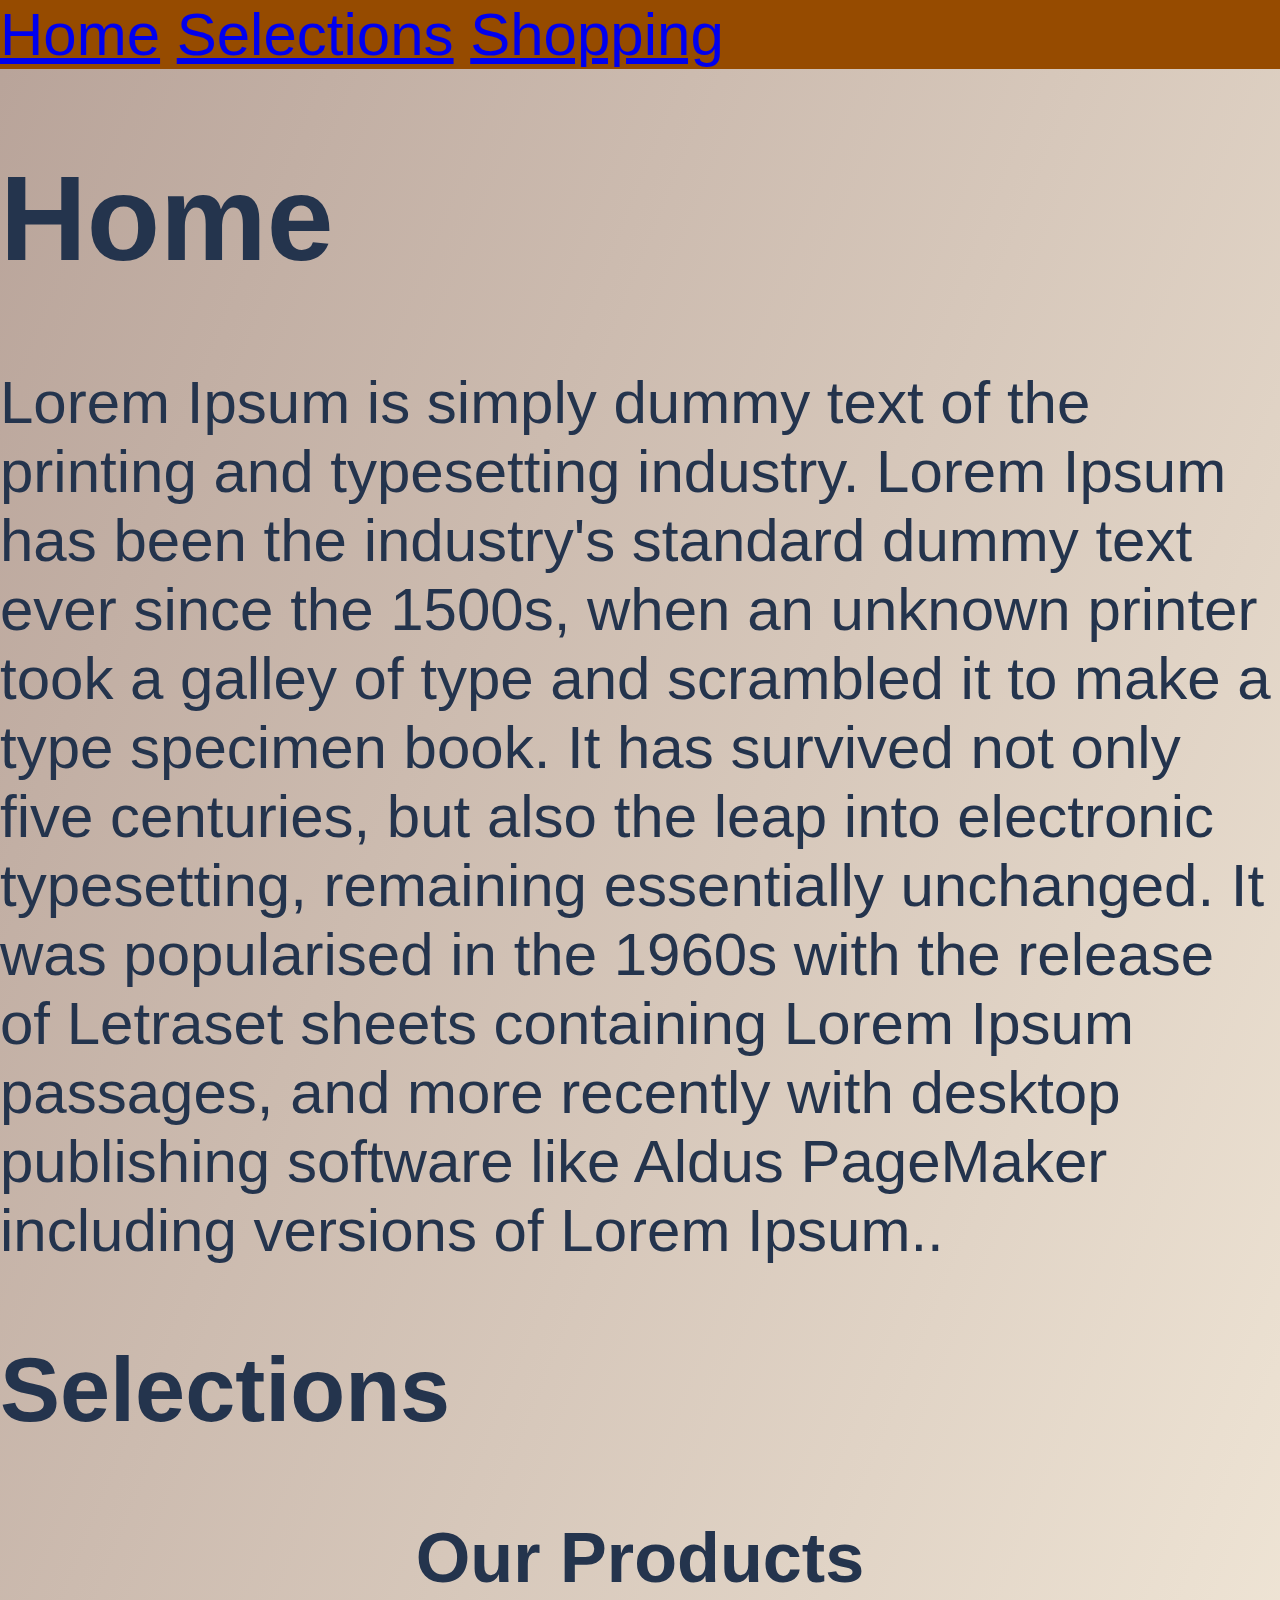
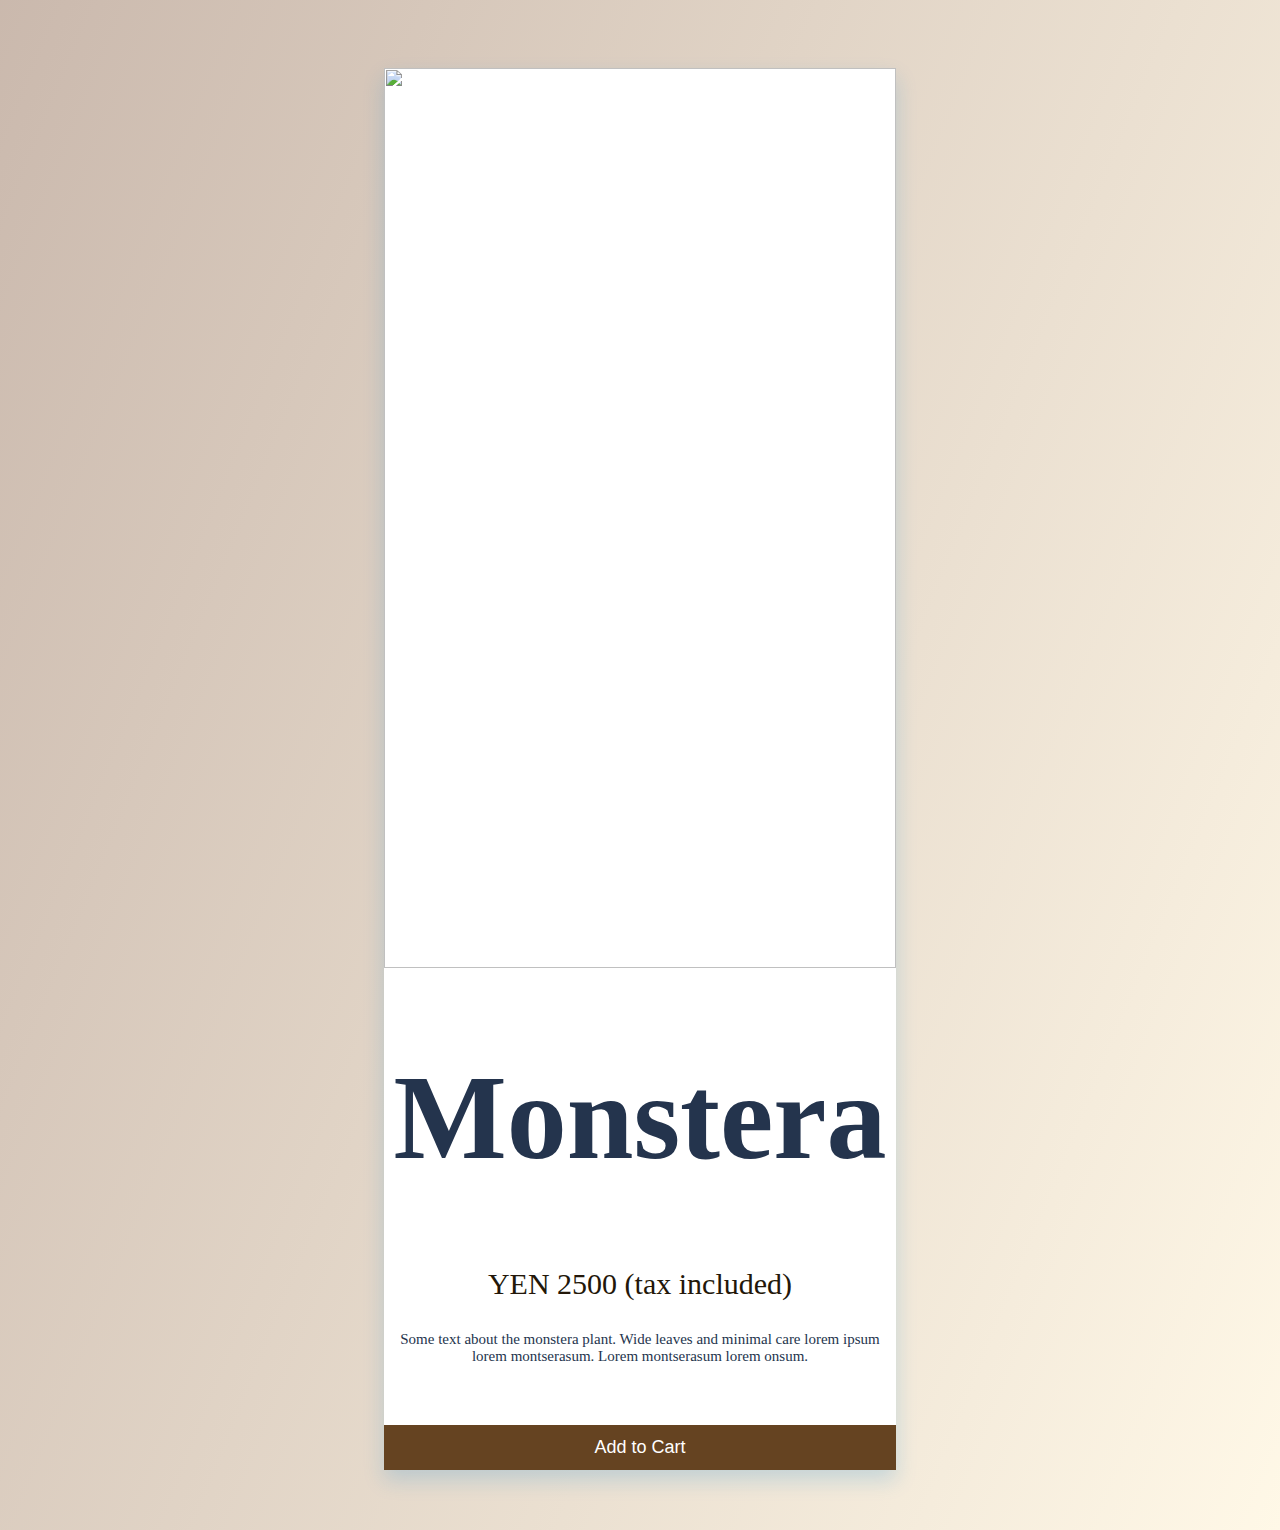
==== index.html @ 798c3cee "Update index.html" ====
<body>
   
  <div class="one">
    <a href="#home">Home</a>
    <a href="#select">Selections</a> 
     <a href="shopping.html" title="Go Shopping now">Shopping</a>

  </div>
  <br/>
  <h1 id="home">Home</h1>
 <p> Lorem Ipsum is simply dummy text of the printing and typesetting industry. Lorem Ipsum has been the industry's standard dummy text ever since the 1500s, when an unknown printer took a galley of type and scrambled it to make a type specimen book. It has survived not only five centuries, but also the leap into electronic typesetting, remaining essentially unchanged. It was popularised in the 1960s with the release of Letraset sheets containing Lorem Ipsum passages, and more recently with desktop publishing software like Aldus PageMaker including versions of Lorem Ipsum..</p>
  
<h2 id="select">Selections</h2>
  
    <h3 style="text-align:center" >Our Products</h3>

<div class="card">
  <img src="https://i.ibb.co/t3xt5Xx/fejka-artificial-potted-plant-in-outdoor-monstera-0901227-pe687834-s5.jpg"  style="width:100%">
  <h1>Monstera</h1>
  <p class="price">YEN 2500 (tax included)</p>
  <p class="texttext"> Some text about the monstera plant. Wide leaves and minimal care lorem ipsum lorem montserasum. Lorem montserasum lorem onsum.</p>
  <p><button>Add to Cart</button></p>
</div>
   
<link rel="stylesheet" type="text/css" href="home.css"/>
---- home.css ----
body {
  background: linear-gradient(to bottom right, #b8a399, #fff8e7);
  margin: auto;
  font-size: 60px;
  font-family: Arial, Helvetica, sans-serif;
  color: #24344D;
  
}
.card {
  box-shadow: 0px 10px 20px #1687d933;
  width: 40%;
  margin: auto;
  text-align: center;
  font-family: Cursive;
  background: white;
}
.price {
  color: #231709;
  font-size: 30px;
  font-family: Verdana;
}

.texttext {
  color: #24344D;
  font-size: 15px;
  font-family: Verdana
}

.card button {
  border: none;
  outline: 0;
  padding: 12px;
  color: white;
  background-color: #654321;
  text-align: center;
  cursor: pointer;
  width: 100%;
  font-size: 18px;
}

.card button:hover {
  opacity: 0.7;
}

.one {
  margin: auto;
  width: 100%;
  display: block;
  position: fixed;
  background-color: #964B00;
  top: 0;
  

.one a {
  float: center;
  text-align: center;
  padding: 12px 80px;
  font-size: 23px;
  font-family: Arial, Helvetica, sans-serif;
  width: 20%;
}

.one a:hover {
  background-color: #ddd;
}
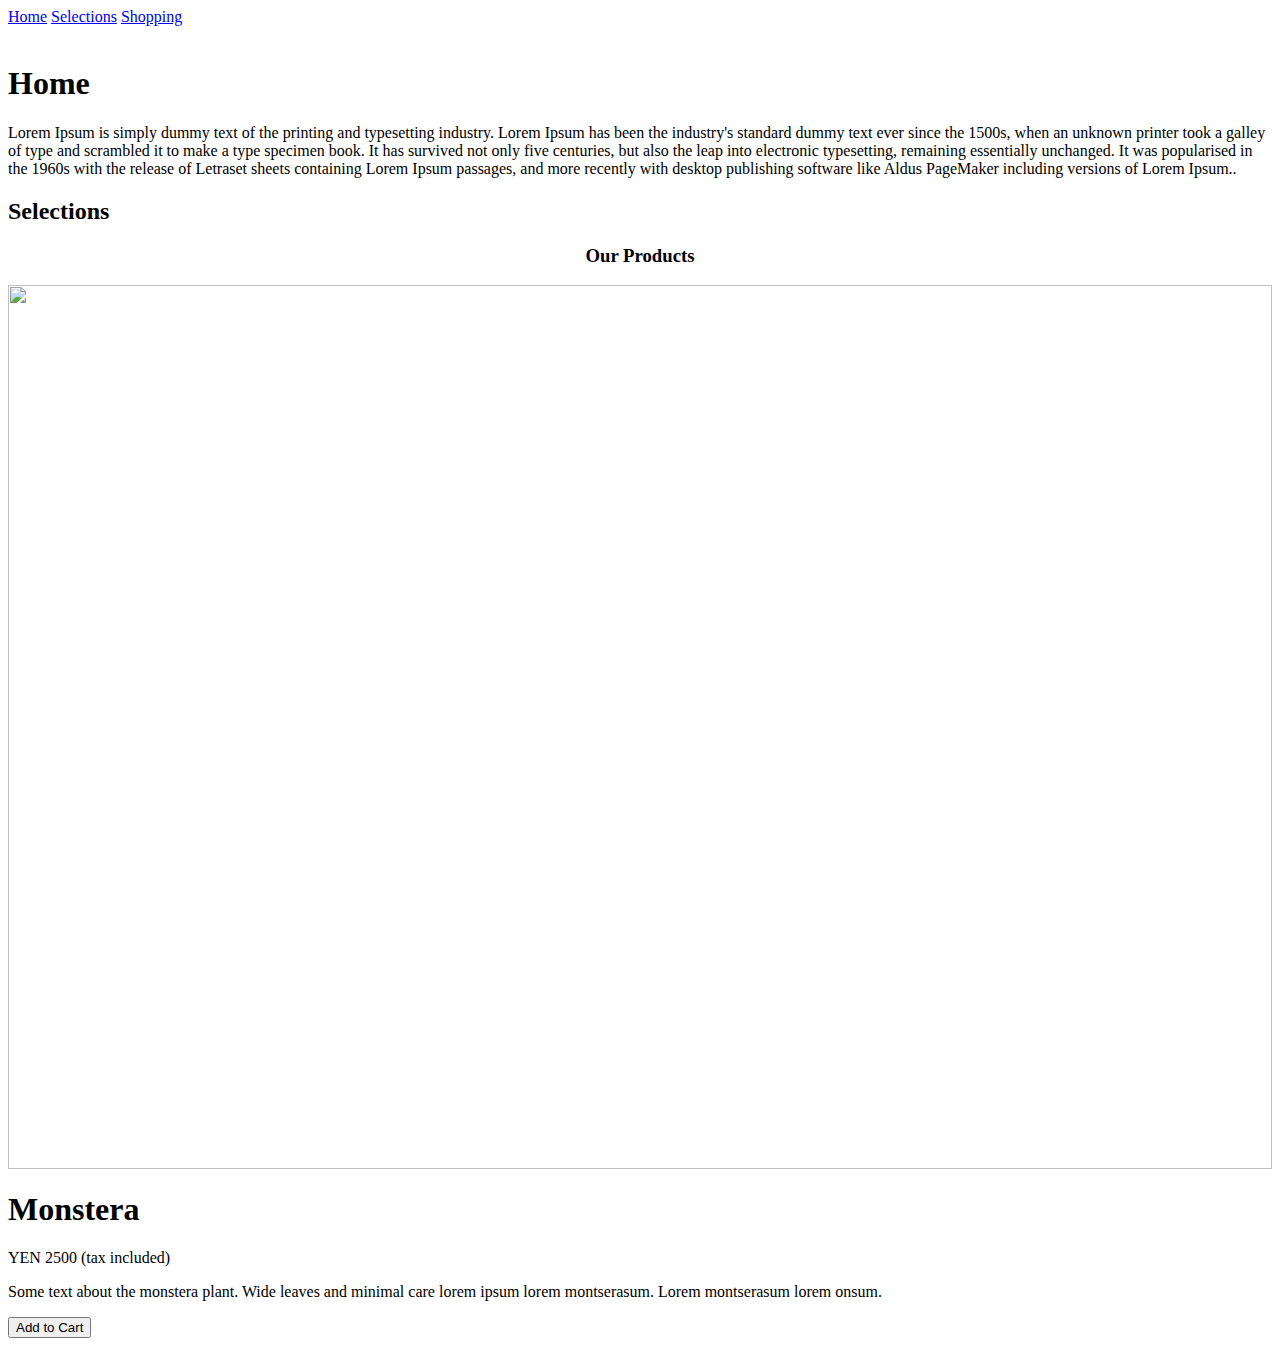
==== commit f47caefc: "Add files via upload" ====
--- a/index.html
+++ b/index.html
@@ -3,8 +3,7 @@
   <div class="one">
     <a href="#home">Home</a>
     <a href="#select">Selections</a> 
-     <a href="shopping.html" title="Go Shopping now">Shopping</a>
-
+    <a href="#cart">Shopping</a>
   </div>
   <br/>
   <h1 id="home">Home</h1>
@@ -21,5 +20,6 @@
   <p class="texttext"> Some text about the monstera plant. Wide leaves and minimal care lorem ipsum lorem montserasum. Lorem montserasum lorem onsum.</p>
   <p><button>Add to Cart</button></p>
 </div>
-   
-<link rel="stylesheet" type="text/css" href="home.css"/>
+    
+    
+    